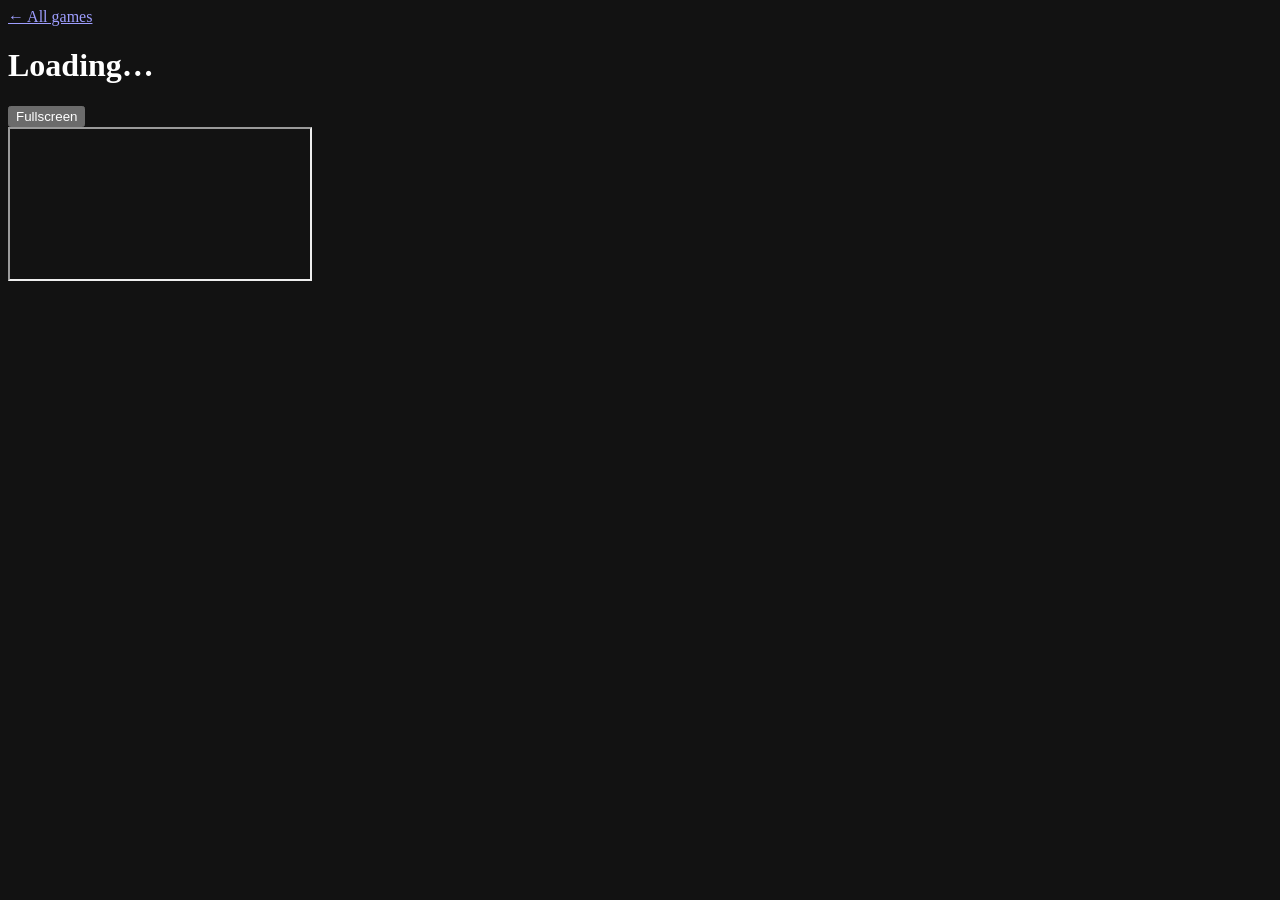
==== site/play.html @ 09c8818f "Z Games: local game portal with Z Chat OAuth login and a resumable mirror tool" ====
<!doctype html>
<html lang="en">
<head>
  <meta charset="utf-8">
  <meta name="viewport" content="width=device-width, initial-scale=1, viewport-fit=cover">
  <title>Playing &mdash; Z Games</title>
  <meta name="color-scheme" content="dark">
  <link rel="stylesheet" href="/styles.css">
</head>
<body data-page="play" class="play-body">
  <header class="play-bar">
    <a class="back-link" href="/">&larr; All games</a>
    <h1 id="playTitle" class="play-title">Loading&hellip;</h1>
    <div class="play-actions">
      <button id="fullscreenBtn" class="btn btn-ghost btn-small" type="button">Fullscreen</button>
      <div id="account" class="account" aria-live="polite"></div>
    </div>
  </header>

  <main class="play-stage">
    <div id="frameWrap" class="frame-wrap">
      <iframe id="gameFrame" class="game-frame" title="Game"
              allow="autoplay; fullscreen; gamepad; clipboard-read; clipboard-write; encrypted-media"
              allowfullscreen referrerpolicy="no-referrer"></iframe>
      <div id="modeBadge" class="mode-badge" hidden></div>
      <div id="loadHint" class="load-hint" hidden></div>
    </div>
  </main>

  <script src="/app.js" defer></script>
</body>
</html>
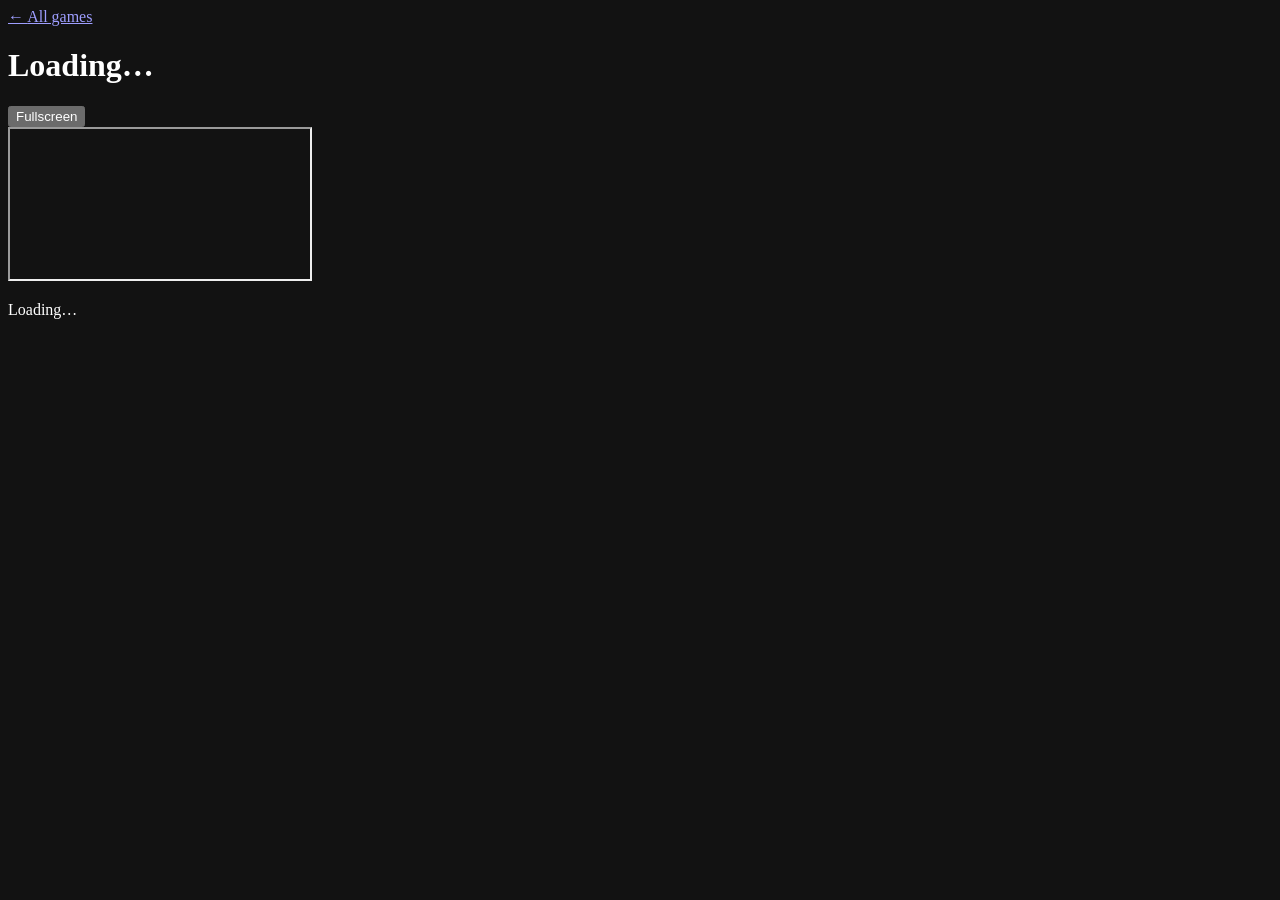
==== commit d2f7de99: "Fix doubled /mirror rewrite, newest-first mirroring, overlapping downloads, major UI overhaul, self-" ====
--- a/site/play.html
+++ b/site/play.html
@@ -1,15 +1,19 @@
 <!doctype html>
-<html lang="en">
+<html lang="en" class="play">
 <head>
   <meta charset="utf-8">
   <meta name="viewport" content="width=device-width, initial-scale=1, viewport-fit=cover">
   <title>Playing &mdash; Z Games</title>
   <meta name="color-scheme" content="dark">
+  <meta name="theme-color" content="#07080c">
   <link rel="stylesheet" href="/styles.css">
 </head>
 <body data-page="play" class="play-body">
   <header class="play-bar">
-    <a class="back-link" href="/">&larr; All games</a>
+    <a class="back-link" href="/" aria-label="Back to all games">
+      <span aria-hidden="true">&larr;</span>
+      <span class="back-label">All games</span>
+    </a>
     <h1 id="playTitle" class="play-title">Loading&hellip;</h1>
     <div class="play-actions">
       <button id="fullscreenBtn" class="btn btn-ghost btn-small" type="button">Fullscreen</button>
@@ -22,8 +26,20 @@
       <iframe id="gameFrame" class="game-frame" title="Game"
               allow="autoplay; fullscreen; gamepad; clipboard-read; clipboard-write; encrypted-media"
               allowfullscreen referrerpolicy="no-referrer"></iframe>
+
       <div id="modeBadge" class="mode-badge" hidden></div>
-      <div id="loadHint" class="load-hint" hidden></div>
+
+      <div id="loadOverlay" class="load-overlay" role="status" aria-live="polite">
+        <span class="spinner" aria-hidden="true"></span>
+        <p id="loadText" class="load-text">Loading&hellip;</p>
+        <p id="loadSub" class="load-sub" hidden>Still loading&hellip; this can take a moment.</p>
+      </div>
+
+      <div id="loadError" class="state-panel panel-overlay" hidden>
+        <p class="state-title">Couldn&rsquo;t load the game list</p>
+        <p class="state-sub">The catalog didn&rsquo;t answer. Make sure the server is running, then try again.</p>
+        <button id="retryBtn" class="btn btn-primary" type="button">Retry</button>
+      </div>
     </div>
   </main>
 
